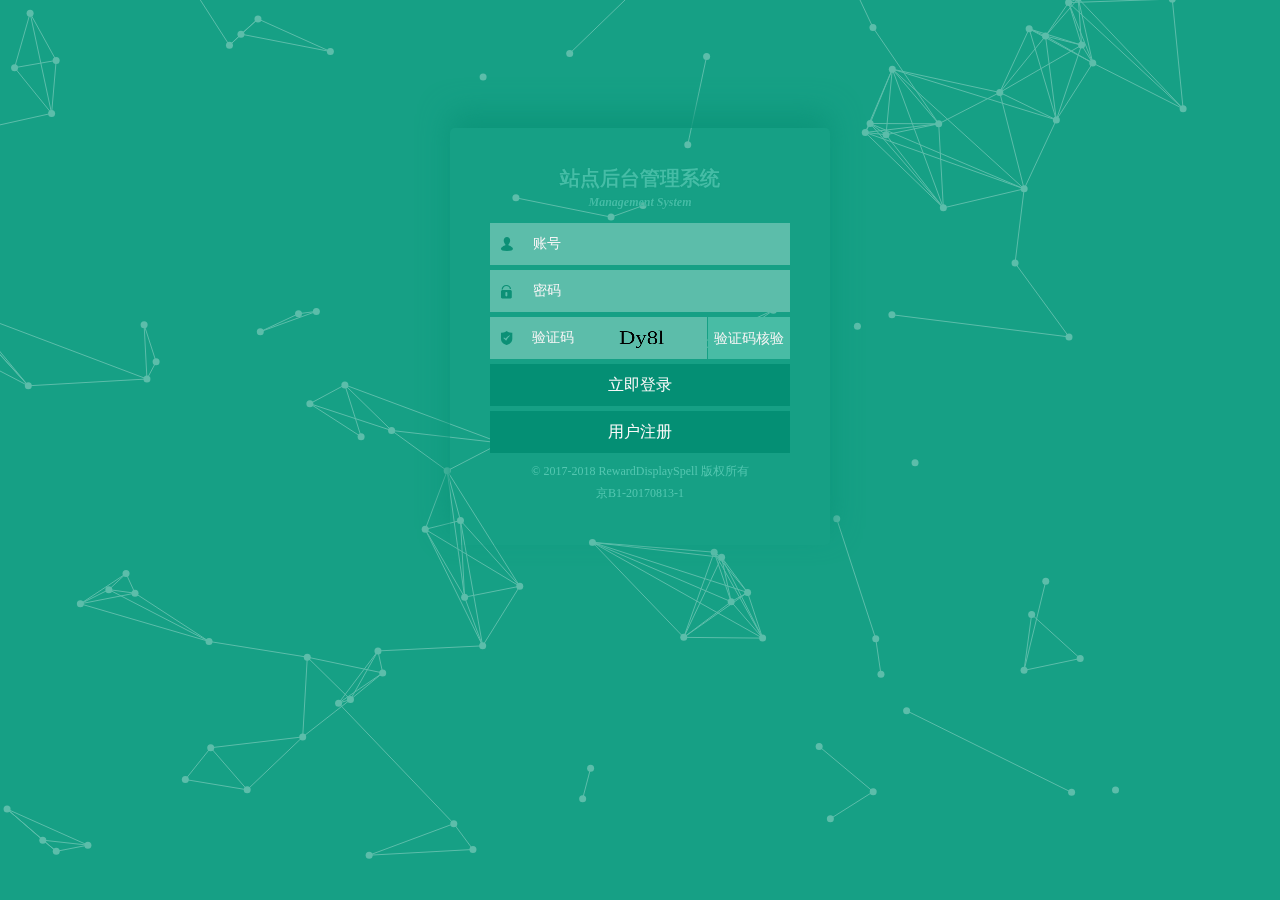
==== src/main/webapp/templates/login/login.html @ 557b618c "登录注册" ====
<!DOCTYPE html PUBLIC "-//W3C//DTD HTML 4.01 Transitional//EN" "http://www.w3.org/TR/html4/loose.dtd">
<html>
<head>
<meta http-equiv="Content-Type" content="text/html; charset=utf-8">
<title>后台登录</title>
<meta name="author" content="DeathGhost" />
<link rel="stylesheet" type="text/css" href="css/style.css" />
<style>
body {
	height: 100%;
	background: #16a085;
	overflow: hidden;
}

canvas {
	z-index: -1;
	position: absolute;
}
</style>
<script src="js/jquery.js"></script>
<script src="js/verificationNumbers.js"></script>
<script src="js/Particleground.js"></script>
<script>
	$(document).ready(function() {
		//粒子背景特效
		$('body').particleground({
			dotColor : '#5cbdaa',
			lineColor : '#5cbdaa'
		});
		//验证码
		createCode();
		//验证码错误不允许提交
		$("#from").bind("submit", function() {
			var r = validate();
			if (r == false) {
				return false;
			}
		});
        $("#save").click(function(){
            location.href='/action/register';
        });
	});
</script>
</head>
<body>
	<form action="/market/LoginServlet?type=get" method="post" id="from">
		<dl class="admin_login">
			<dt>
				<strong>站点后台管理系统</strong> <em>Management System</em>
			</dt>
			<dd class="user_icon">
				<input type="text" placeholder="账号" class="login_txtbx"
					name="username" />
			</dd>
			<dd class="pwd_icon">
				<input type="password" placeholder="密码" class="login_txtbx"
					name="password" />
			</dd>
			<dd class="val_icon">
				<div class="checkcode">
					<input type="text" id="J_codetext" placeholder="验证码" maxlength="4"
						class="login_txtbx">
					<canvas class="J_codeimg" id="myCanvas" onclick="createCode()">对不起，您的浏览器不支持canvas，请下载最新版浏览器!</canvas>
				</div>
				<input type="button" value="验证码核验" class="ver_btn"
					onClick="validate();">
			</dd>
			<dd>
				<input type="submit" value="立即登录" class="submit_btn" />
			</dd>
			<dd>
				<input type="button" value="用户注册" class="submit_btn" id="save"/>
			</dd>
			<dd>
				<p>© 2017-2018 RewardDisplaySpell 版权所有</p>
				<p>京B1-20170813-1</p>
			</dd>
		</dl>
	</form>
</body>
</html>
---- src/main/webapp/templates/login/css/style.css ----
/*
author:DeathGhost
webSite:http://www.mycodes.net
QQ:232650413
email:232650413@qq.com
*/
@charset "UTF-8";
@import url(jquery.mCustomScrollbar.css);
html{overflow-y:hidden;}
body{margin:0;height:100%;}
a:active,a:hover{outline:0}
button,input,optgroup,select,textarea{color:inherit;font:inherit;margin:0}
button,html input[type=button],input[type=reset],input[type=submit]{-webkit-appearance:button;cursor:pointer}
input,select,button{outline:none;}
table{border-collapse:collapse;border-spacing:0}
td,th{padding:0}
img{vertical-align:middle;border:0}
@-ms-viewport{width:device-width}
html{font-size:50px;-webkit-tap-highlight-color:transparent;height:100%;min-width:320px;overflow-x:hidden}
body{font-family:"Microsoft YaHei";font-size:.28em;line-height:1;color:#333;background-color:white;}
.h1,.h2,.h3,.h4,.h5,.h6,h1,h2,h3,h4,h5,h6{font-weight:500;line-height:1.1}
.h1 .small,.h1 small,.h2 .small,.h2 small,.h3 .small,.h3 small,.h4 .small,.h4 small,.h5 .small,.h5 small,.h6 .small,.h6 small,h1 .small,h1 small,h2 .small,h2 small,h3 .small,h3 small,h4 .small,h4 small,h5 .small,h5 small,h6 .small,h6 small{font-weight:400;line-height:1}
.h1,.h2,.h3,h1,h2,h3{margin-top:.28rem;margin-bottom:.14rem}
.h1 .small,.h1 small,.h2 .small,.h2 small,.h3 .small,.h3 small,h1 .small,h1 small,h2 .small,h2 small,h3 .small,h3 small{font-size:65%}
.h4,.h5,.h6,h4,h5,h6{margin-top:.14rem;margin-bottom:.14rem}
.h4 .small,.h4 small,.h5 .small,.h5 small,.h6 .small,.h6 small,h4 .small,h4 small,h5 .small,h5 small,h6 .small,h6 small{font-size:75%}
.h1,h1{font-size:.364rem}
.h2,h2{font-size:.2996rem}
.h3,h3{font-size:.238rem}
.h4,h4{font-size:.175rem}
.h5,h5{font-size:.14rem}
.h6,h6{font-size:.119rem}
h6{margin-top:0;margin-bottom:0}
button,input,select,textarea{font-family:inherit;font-size:inherit;line-height:inherit}
a{color:#06c1ae;text-decoration:none;outline:0}
a:focus{outline:thin dotted;outline:5px auto -webkit-focus-ring-color;outline-offset:-2px}
a.react,label.react{display:block;color:inherit;height:100%}
a.react.react-active,a.react:active,label.react:active{background:rgba(0,0,0,.1)}
ul{margin:0;padding:0;list-style-type:none}
hr{margin-top:.28rem;margin-bottom:.28rem;border:0;border-top:1px solid #DDD8CE}
h6,p{line-height:1.41;text-align:justify;margin:-.2em 0;word-break:break-all}
small,weak{color:#666}
::-webkit-input-placeholder {color:#999;line-height:inherit;} 
:-moz-placeholder {color:#999;line-height:inherit;} 
::-moz-placeholder {color:#999;line-height:inherit;}
@font-face {
    font-family: 'adminthemesregular';
    src: url('font/adminthemes-webfont.eot');
    src: url('font/adminthemes-webfont.eot?#iefix') format('embedded-opentype'),
         url('font/adminthemes-webfont.woff2') format('woff2'),
         url('font/adminthemes-webfont.woff') format('woff'),
         url('font/adminthemes-webfont.ttf') format('truetype'),
         url('font/adminthemes-webfont.svg#adminthemesregular') format('svg');
    font-weight: normal;
    font-style: normal;
}
/*other public*/
.iconfont{font-family:'adminthemesregular';}
.add_icon:before{content:"a";margin:0 5px;font-family:'adminthemesregular';}
.money_icon:before{content:"$";margin:0 5px;font-family:'adminthemesregular';font-size:20px;}
.rmb_icon{color:#19a97b;}
.rmb_icon:before{content:"￥";margin-right:2px;}
.ellipsis{text-overflow:ellipsis;overflow:hidden;white-space:nowrap;}
.center{text-align:center;}
.fl{float:left;}
.fr{float:right;}
.mtb{margin:5px 0;overflow:hidden;}
.mlr{margin:0 5px;overflow:hidden;}
.admin_login{width:300px;height:auto;overflow:hidden;margin:10% auto 0 auto;padding:40px;box-shadow:0 -15px 30px #0d957a;border-radius:5px;}
.admin_login dt{font-size:20px;font-weight:bold;text-align:center;color:#45bda6;text-shadow:0 0 1px #0e947a;margin-bottom:15px;}
.admin_login dt strong{display:block;}
.admin_login dt em{display:block;font-size:12px;margin-top:8px;}
.admin_login dd{margin:5px 0;height:42px;overflow:hidden;position:relative;}
.admin_login dd .login_txtbx{font-size:14px;height:26px;line-height:26px;padding:8px 5%;width:90%;text-indent:2em;border:none;background:#5cbdaa;color:white;}
.admin_login dd .login_txtbx::-webkit-input-placeholder {color:#f4f4f4;line-height:inherit;} 
.admin_login dd .login_txtbx:-moz-placeholder {color:#f4f4f4;line-height:inherit;} 
.admin_login dd .login_txtbx::-moz-placeholder {color:#f4f4f4;line-height:inherit;}
.admin_login dd .login_txtbx:focus{background:#55b7a4;}
.admin_login dd:before{font-family:'adminthemesregular';position:absolute;top:0;left:10px;height:42px;line-height:42px;font-size:20px;color:#0c9076;}
.admin_login dd.user_icon:before{content:"u";}
.admin_login dd.pwd_icon:before{content:"p";}
.admin_login dd.val_icon:before{content:"n";}
.admin_login dd .ver_btn{text-align:right;border:none;color:#f4f4f4;height:42px;line-height:42px;margin:0;z-index:1;position:relative;float:right;background:#48bca5;}
.admin_login dd .checkcode{float:left;width:182px;height:42px;background:#fff}
.admin_login dd .checkcode input{width:120px;height:36px;line-height:36px;padding:3px;color:white;outline:none;border:none;text-indent:2.8em;}
.admin_login dd .checkcode canvas{width:85px;height:36px;padding:3px;z-index:0;background:#5cbdaa;}
.admin_login dd .submit_btn{width:100%;height:42px;border:none;font-size:16px;background:#048f74;color:#f8f8f8;}
.admin_login dd .submit_btn:hover{background:#0c9076;color:#f4f4f4;}
.admin_login dd p{color:#53c6b0;font-size:12px;text-align:center;margin:5px 0;}

/*header*/
header{background:#19a97b;overflow:hidden;}
header h1{margin:0;float:left;margin-left:1%;}
header h1 img{width:auto;max-width:300px;height:70px;}
header .rt_nav{float:right;overflow:hidden;margin-right:3%;margin-top:12px;}
header .rt_nav li{float:left;padding:0 25px;text-align:center;border-right:1px #139667 solid;}
header .rt_nav li:last-child{border:none;}
header .rt_nav li a{color:white;font-size:12px;text-shadow:0 0 1px #20af83;display:block;}
header .rt_nav li a:hover{color:#f4f4f4;}
header .rt_nav li a:hover:before{color:#f4f4f4;}
header .rt_nav li a:before{font-family:'adminthemesregular';color:white;font-size:30px;display:block;}
header .rt_nav li .website_icon:before{content:"I";}
header .rt_nav li .admin_icon:before{content:"U";}
header .rt_nav li .clear_icon:before{content:"C";}
header .rt_nav li .set_icon:before{content:"S";}
header .rt_nav li .quit_icon:before{content:"Q";}
/*aside nav*/
.lt_aside_nav{width:210px;height:100%;position:absolute;top:70px;left:0;background:#fcfcfc;}
.lt_aside_nav h2{text-align:center;border-bottom:1px #b6b6b6 solid;margin:0;height:45px;line-height:45px;background:#efefef;}
.lt_aside_nav h2 a{display:block;color:#333333;font-size:14px;text-shadow:0 0 2px white;}
.lt_aside_nav ul{margin-bottom:75px;}
.lt_aside_nav dl{margin:0;}
.lt_aside_nav dl dt{font-weight:bold;height:45px;line-height:45px;border-bottom:1px #e9e9e9 solid;padding:0 15px;position:relative;}
.lt_aside_nav dl dt:before{position:absolute;width:5px;height:25px;background:#67c1a5;content:"";top:10px;left:0;}
.lt_aside_nav dl dd{margin:0;height:40px;line-height:40px;border-bottom:1px #e9e9e9 dotted;}
.lt_aside_nav dl dd a{display:block;color:#555555;padding:0 15px;}
.lt_aside_nav dl dd a:hover{background:#f8f8f8;text-shadow:0 1px 5px #f4f4f4;color:#19a97b;}
.lt_aside_nav dl dd .active{background:#f8f8f8;color:#19a97b;}
.lt_aside_nav dl dd .active:after{content:">";font-family:'adminthemesregular';position:absolute;right:3%;color:#19a97b;}
.lt_aside_nav .btm_infor{height:35px;line-height:35px;width:100%;background:#efefef;border-top:1px #b6b6b6 solid;text-align:center;color:#aaa;}
/*public:rtContent*/
.rt_wrap{margin-left:218px;margin-right:10px;height:100%;position:relative;}
.rt_content{margin-bottom:80px;margin-right:8px;overflow:hidden;}
.textWhite{color:white;}
.link_btn{border:1px #139667 solid;border-radius:2px;background:#19a97b;color:white;padding:8px 15px;display:inline-block;cursor:pointer;}
.link_btn:hover{background:#11a274;border:1px #0e8f61 solid;}
.link_btn:active{background:#0c9c6e;border:1px #0e8f61 solid;}
.textbox{border:1px #139667 solid;height:26px;line-height:26px;padding:5px;font-size:12px; vertical-align:middle;}
.textbox_295{width:295px;}
.textbox_225{width:225px;}
.select{padding:0 5px;height:38px;font-size:12px;border:1px #139667 solid;vertical-align:middle; appearance: button;-webkit-appearance:button;}
.group_btn{border:1px #139667 solid;background:#19a97b;color:white;padding:0 15px;height:38px;cursor:pointer;display:inline-block;vertical-align:middle;}
.group_btn:hover{background:#11a274;border:1px #0e8f61 solid;}
.group_btn:active{background:#0c9c6e;border:1px #0e8f61 solid;}
.page_title{height:40px;line-height:40px;border-bottom:1px #b6b6b6 solid;margin:10px 0;}
.page_title h2{font-size:15px;font-weight:bold;}
.page_title .top_rt_btn{display:inline-block;height:30px;line-height:30px;padding:0 15px;border:1px #d2d2d2 solid;background:#f8f8f8;color:#19a97b; vertical-align:middle;cursor:pointer;}
.table{width:100%;table-layout:fixed;margin:5px 0;}
.table th{border:1px #d2d2d2 solid;height:40px;line-height:40px;}
.table td{border:1px #d2d2d2 solid;padding:10px 8px;position:relative;}
.table td p{margin:5px 0;line-height:1.3;}
.table td mark{color:red;line-height:1.3;}
.table tr:nth-child(odd){background:#f8f8f8;}
.table tr:hover{background:#f9f9f9;}
.table td a{color:#19a97b;margin:0 5px;cursor:pointer;}
.table td .full_link_td{display:block;width:100%;height:100%;border:none;outline:none;position:absolute;top:0;left:0;text-align:center;margin:0;font-size:20px;font-weight:bold;}
.table td .full_link_td:hover{background:#f4f4f4;color:#019163;}
.table td .inner_btn{background:#F9F;color:white;padding:5px 8px;border-radius:2px;}
.table td .inner_btn:hover{background:#ffa4ff;color:#f8f8f8;}
.table td .cut_title{width:265px;}
.table td .link_icon{font-size:24px;font-family:'adminthemesregular';color:#19a97b;}
.table td .link_icon:hover{color:#019163;}
.paging{margin:8px 0;overflow:hidden;text-align:right;}
.paging a{background:#19a97b;border:1px #139667 solid;color:white;padding:5px 8px;display:inline-block;cursor:pointer;}
.paging a:hover{background:#11a274;border:1px #0e8f61 solid;}
.paging a:active{background:#17a578;border:1px #0e8f61 solid;}
.single_selection{color:#333;padding:6px 8px;display:inline-block;vertical-align:middle;}
.single_selection input{margin-right:3px;vertical-align:middle;}
.errorTips{color:red;margin:0 8px;}
.errorTips:before{content:"x";font-family:'adminthemesregular';margin-right:3px;font-size:16px;}
.textarea{display:inline-block;margin-top:5px;outline:none;resize:none;border:1px #139667 solid;padding:8px;}
.uploadImg{display:inline-block;padding:15px;background:#f8f8f8;position:relative;border:1px #139667 solid;}
.uploadImg input{display:none;}
.uploadImg span{display:block;font-size:12px;text-align:center;color:#139667;}
.uploadImg span:hover{color:#209f71;}
.uploadImg span:before{content:"#";font-family:'adminthemesregular';display:block;font-size:40px;}
.ulColumn2{overflow:hidden;}
.ulColumn2 li{margin:15px 0;}
.ulColumn2 li .item_name{text-align:right;display:inline-block;}
/*TAB*/
.admin_tab{background:#f8f8f8;overflow:hidden;border:1px #d2d2d2 solid;margin-bottom:8px;}
.admin_tab li{float:left;height:40px;line-height:40px;border-right:1px #f2f2f2 solid;}
.admin_tab li:last-child{border:none;}
.admin_tab li a{display:block;padding:0 20px;color:grey;font-size:12px;cursor:pointer;}
.admin_tab li a.active{background:white;font-weight:bold;border-top:1px #19a97b solid;color:#19a97b;}
.admin_tab_cont{display:none;margin:5px 0;overflow:hidden;}
.cont_col_lt{width:300px;overflow:hidden;float:left;}
.cont_col_rt{margin-left:315px;overflow:hidden;}
/*pop*/
.pop_bg{display:none;background:rgba(0,0,0,.35);width:100%;height:100%;position:fixed;top:0;left:0;z-index:999;}
.pop_cont{background:white;min-width:300px;height:auto;overflow:hidden;position:absolute;top:20%;left:50%;margin-left:-150px;border-radius:5px 5px 0 0;}
.pop_cont h3{height:40px;line-height:40px;background:#19a97b;color:white;font-size:14px;font-weight:bold;margin:0;padding:0 1em;}
.pop_cont h3:before{content:"*";font-family:'adminthemesregular';margin-right:2px;font-size:20px;font-weight:normal;}
.pop_cont .pop_cont_text{padding:10px;line-height:1.3;color:grey;}
.pop_cont .pop_cont_input{padding:10px;text-align:center;}
.pop_cont .pop_cont_input li{margin:5px 0;text-align:left;overflow:hidden;}
.pop_cont .pop_cont_input li .ttl{display:inline-block;}
.pop_cont .pop_cont_input li .textbox{border:1px #d2d2d2 solid;width:200px;display:inline-block;}
.pop_cont .pop_cont_input li .select{border:1px #d2d2d2 solid;}
.pop_cont .pop_cont_input li .textarea{border:1px #d2d2d2 solid;}
.pop_cont .btm_btn{padding:10px 0;text-align:center;}
.pop_cont .btm_btn .input_btn{display:inline-block;height:35px;border:none;background:none;padding:0 20px;}
.pop_cont .btm_btn .trueBtn{background:#19a97b;color:white;border:1px #19a97b solid;border-radius:2px;}
.pop_cont .btm_btn .trueBtn:hover{background:#13a174;border-radius:0;border:1px #13a174 solid;}
.pop_cont .btm_btn .falseBtn{background:#fafafa;color:grey;border:1px #d2d2d2 solid;border-radius:2px;}
.pop_cont .btm_btn .falseBtn:hover,.pop_cont .btm_btn .input_btn_02:active{background:#f0f0f0;border-radius:0;color:#818181;text-shadow:0 1px 1px white;}
/*loading*/
.loading_area{display:none;background:rgba(255,255,255,.85);position:fixed;left:0;top:0;width:100%;height:100%;text-align:center;z-index:999;}
.loading_cont{overflow:hidden;margin-top:20%;}
@-webkit-keyframes loading_icon{0%{transform:scaleY(1);-moz-transform:scaleY(1);-webkit-transform:scaleY(1)}
50%{transform:scaleY(.4);-moz-transform:scaleY(.4);-webkit-transform:scaleY(.4)}
100%{transform:scaleY(1);-moz-transform:scaleY(1);-webkit-transform:scaleY(1)}
}
@-moz-keyframes loading_icon{0%{transform:scaleY(1);-moz-transform:scaleY(1);-webkit-transform:scaleY(1)}
50%{transform:scaleY(.4);-moz-transform:scaleY(.4);-webkit-transform:scaleY(.4)}
100%{transform:scaleY(1);-moz-transform:scaleY(1);-webkit-transform:scaleY(1)}
}
.loading_icon i{display:inline-block;width:4px;height:20px;border-radius:2px;background:#19a97b;margin:0 2px}
.loading_icon i:nth-child(1){-webkit-animation:loading_icon 1s ease-in .1s infinite;-moz-animation:loading_icon 1s ease-in .1s infinite;animation:loading_icon 1s ease-in .1s infinite}
.loading_icon i:nth-child(2){-webkit-animation:loading_icon 1s ease-in .2s infinite;-moz-animation:loading_icon 1s ease-in .2s infinite;animation:loading_icon 1s ease-in .2s infinite}
.loading_icon i:nth-child(3){-webkit-animation:loading_icon 1s ease-in .3s infinite;-moz-animation:loading_icon 1s ease-in .3s infinite;animation:loading_icon 1s ease-in .3s infinite}
.loading_icon i:nth-child(4){-webkit-animation:loading_icon 1s ease-in .4s infinite;-moz-animation:loading_icon 1s ease-in .4s infinite;animation:loading_icon 1s ease-in .4s infinite}
.loading_icon i:nth-child(5){-webkit-animation:loading_icon 1s ease-in .5s infinite;-moz-animation:loading_icon 1s ease-in .5s infinite;animation:loading_icon 1s ease-in .5s infinite}
.loading_txt mark{background:none;font-size:12px;color:red;}
/*statistic*/
.dataStatistic{width:700px;height:400px;border:1px solid #ccc;margin:0 auto;margin-top:100px;overflow:hidden}
#cylindrical{width:700px;height:400px;margin-top:-15px}
#line{width:700px;height:400px;margin-top:-15px}
#pie{width:700px;height:400px;margin-top:-15px}
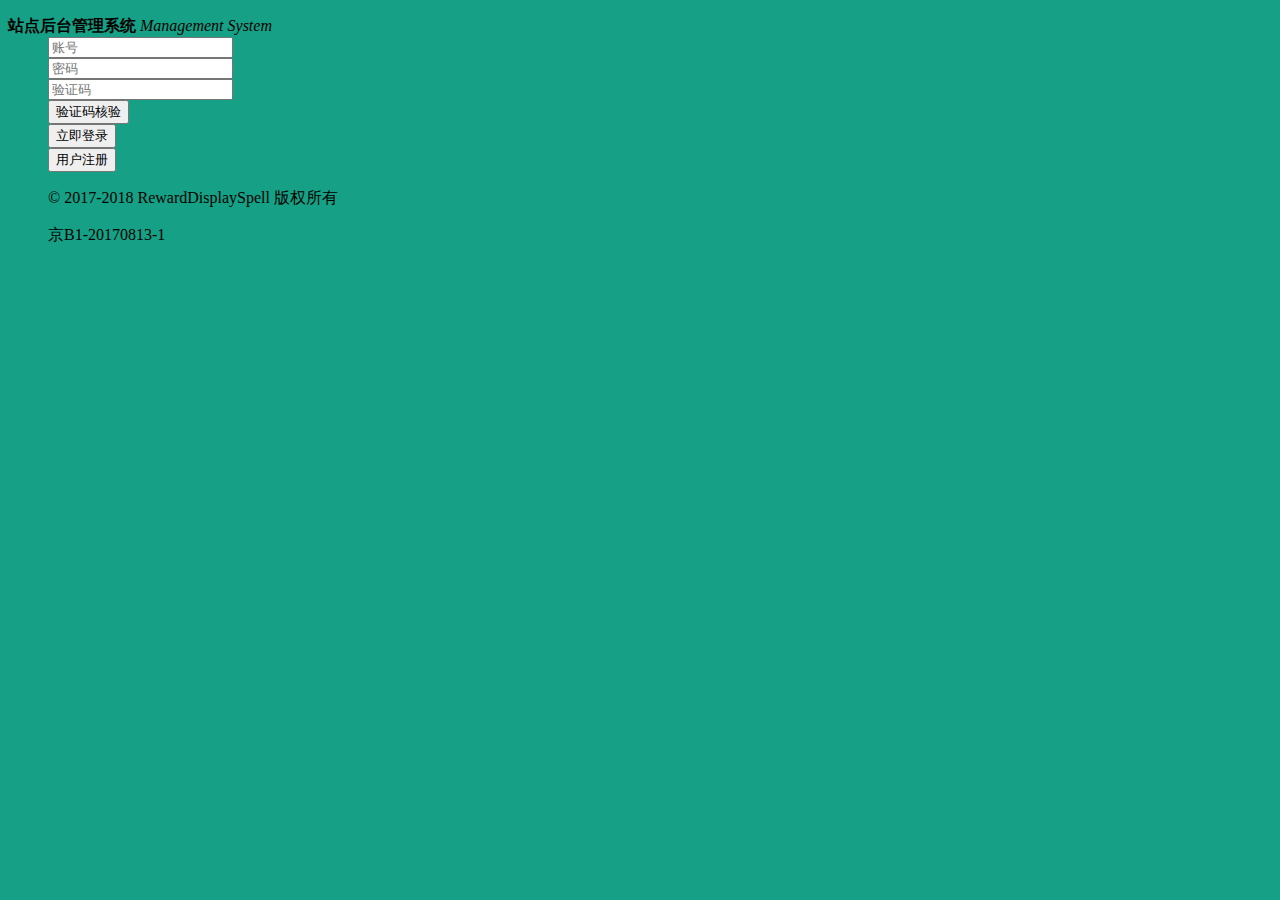
==== commit fe7a034b: "CSS 引入" ====
--- a/src/main/webapp/templates/login/login.html
+++ b/src/main/webapp/templates/login/login.html
@@ -1,10 +1,10 @@
 <!DOCTYPE html PUBLIC "-//W3C//DTD HTML 4.01 Transitional//EN" "http://www.w3.org/TR/html4/loose.dtd">
 <html>
-<head>
+<head th:fragment="header">
 <meta http-equiv="Content-Type" content="text/html; charset=utf-8">
 <title>后台登录</title>
 <meta name="author" content="DeathGhost" />
-<link rel="stylesheet" type="text/css" href="css/style.css" />
+<link rel="stylesheet" type="text/css" th:href="@{/templates/login/css/style.css}" />
 <style>
 body {
 	height: 100%;
@@ -17,9 +17,9 @@
 	position: absolute;
 }
 </style>
-<script src="js/jquery.js"></script>
-<script src="js/verificationNumbers.js"></script>
-<script src="js/Particleground.js"></script>
+<script th:src="@{/templates/login/js/jquery.js}"></script>
+<script th:src="@{/templates/login/js/verificationNumbers.js}"></script>
+<script th:src="@{/templates/login/js/Particleground.js}"></script>
 <script>
 	$(document).ready(function() {
 		//粒子背景特效
